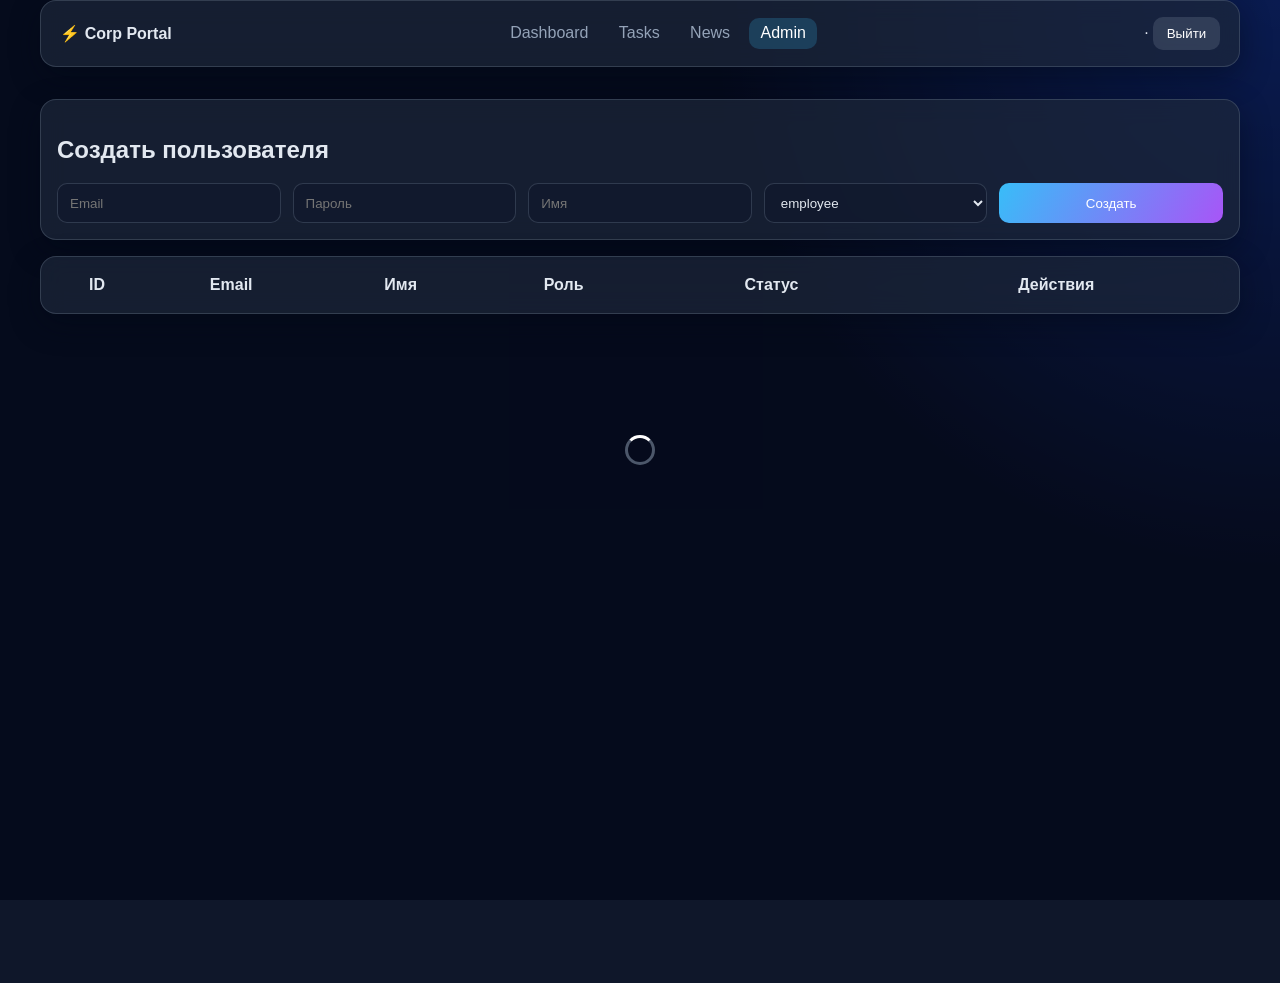
==== public/admin.html @ 1dbb8d90 "feat: corporate portal MVP" ====
<!doctype html>
<html lang="ru">

<head>
    <meta charset="UTF-8">
    <meta name="viewport" content="width=device-width,initial-scale=1.0">
    <title>Admin</title>
    <link rel="stylesheet" href="assets/css/style.css">
</head>

<body>
    <div id="globalLoader" class="loader hidden">
        <div class="spinner"></div>
    </div>
    <div id="toastWrap" class="toast-wrap"></div>
    <header class="card header container"><b>⚡ Corp Portal</b>
        <nav class="nav"><a href="index.html">Dashboard</a><a href="tasks.html">Tasks</a><a href="news.html">News</a><a
                class="active" id="adminLink" href="admin.html">Admin</a></nav>
        <div><span id="currentUserName"></span> · <span id="currentUserRole"></span> <button id="logoutBtn"
                class="btn secondary">Выйти</button></div>
    </header>
    <main class="page">
        <div class="container grid">
            <section class="card" style="padding:1rem">
                <h2>Создать пользователя</h2>
                <form id="f" class="toolbar" style="padding:0;margin:0"><input name="email" type="email"
                        placeholder="Email" required><input name="password" type="password" minlength="6"
                        placeholder="Пароль" required><input name="full_name" placeholder="Имя"><select name="role">
                        <option value="employee">employee</option>
                        <option value="admin">admin</option>
                    </select><button>Создать</button></form>
            </section>
            <section class="card" style="padding:1rem;overflow:auto">
                <table style="width:100%">
                    <thead>
                        <tr>
                            <th>ID</th>
                            <th>Email</th>
                            <th>Имя</th>
                            <th>Роль</th>
                            <th>Статус</th>
                            <th>Действия</th>
                        </tr>
                    </thead>
                    <tbody id="tb"></tbody>
                </table>
            </section>
        </div>
    </main>
    <script type="module">
        import { initLayout } from './assets/js/app.js'; import { api } from './assets/js/api.js'; import { loading, toast } from './assets/js/components/ui.js';
        let users = []; const tb = document.getElementById('tb'); const esc = s => String(s ?? '').replace(/[&<>"']/g, m => ({ '&': '&amp;', '<': '&lt;', '>': '&gt;', '"': '&quot;', "'": '&#039;' }[m]));
        async function load() { users = await api.users(); tb.innerHTML = users.map(u => `<tr><td>${u.id}</td><td>${esc(u.email)}</td><td>${esc(u.full_name || '')}</td><td>${u.role}</td><td>${u.is_blocked ? 'blocked' : 'active'}</td><td><button data-b='${u.id}' class='btn secondary'>${u.is_blocked ? 'Разблокировать' : 'Блок'}</button> <button data-r='${u.id}' class='btn secondary'>Роль</button> <button data-d='${u.id}' class='btn danger'>Удалить</button></td></tr>`).join(''); tb.querySelectorAll('[data-b]').forEach(b => b.onclick = () => upd(b.dataset.b, 'block')); tb.querySelectorAll('[data-r]').forEach(b => b.onclick = () => upd(b.dataset.r, 'role')); tb.querySelectorAll('[data-d]').forEach(b => b.onclick = () => delUser(b.dataset.d)); }
        async function upd(id, t) { const u = users.find(x => x.id == id); if (!u) return; await api.updateUser({ id: Number(id), role: t === 'role' ? (u.role === 'admin' ? 'employee' : 'admin') : u.role, is_blocked: t === 'block' ? !Number(u.is_blocked) : u.is_blocked }); load(); }
        async function delUser(id) { if (!confirm('Удалить пользователя?')) return; await api.deleteUser(id); toast('Удалено'); load(); }
        document.getElementById('f').onsubmit = async (e) => { e.preventDefault(); const p = Object.fromEntries(new FormData(e.target)); await api.createUser(p); e.target.reset(); toast('Создано'); load(); }
        (async () => { loading(true); await initLayout(true); await load(); loading(false); })();
    </script>
</body>

</html>
---- public/assets/css/style.css ----
:root{--bg:#0f172a;--bg2:#1e293b;--card:rgba(30,41,59,.68);--text:#e2e8f0;--muted:#94a3b8;--border:rgba(148,163,184,.24);--pri:#38bdf8;--sec:#a855f7;--ok:#22c55e;--warn:#f59e0b;--danger:#ef4444}
*{box-sizing:border-box}html,body{margin:0;padding:0;font-family:Inter,Segoe UI,sans-serif;background:radial-gradient(circle at top right,#1d4ed8,var(--bg) 35%);color:var(--text)}.page{min-height:100vh;padding:1rem}.container{max-width:1200px;margin:0 auto}.card{background:var(--card);border:1px solid var(--border);backdrop-filter:blur(12px);border-radius:16px;box-shadow:0 10px 30px rgba(2,8,23,.45)}.header{display:flex;gap:1rem;justify-content:space-between;align-items:center;padding:1rem 1.2rem;margin-bottom:1rem}.nav{display:flex;gap:.5rem;flex-wrap:wrap}.nav a{padding:.4rem .7rem;border-radius:10px;color:var(--muted);text-decoration:none;transition:.3s}.nav a:hover,.nav a.active{color:#fff;background:rgba(56,189,248,.2)}button,.btn{border:none;border-radius:10px;padding:.55rem .85rem;background:linear-gradient(120deg,var(--pri),var(--sec));color:#fff;cursor:pointer;transition:.3s}.btn.secondary{background:rgba(148,163,184,.2)}.btn.danger{background:linear-gradient(120deg,#ef4444,#f97316)}input,select,textarea{width:100%;border:1px solid var(--border);border-radius:10px;padding:.65rem .75rem;background:rgba(15,23,42,.55);color:var(--text)}.toolbar{display:grid;gap:.75rem;grid-template-columns:repeat(auto-fit,minmax(170px,1fr));padding:1rem;margin-bottom:1rem}.grid{display:grid;gap:1rem}.tasks{grid-template-columns:repeat(auto-fit,minmax(260px,1fr))}.task{padding:1rem}.muted{color:var(--muted)}.badge{display:inline-flex;padding:.2rem .6rem;border-radius:999px;font-size:.75rem}.pending{background:rgba(245,158,11,.18);color:#fbbf24}.in_progress{background:rgba(56,189,248,.2);color:#7dd3fc}.completed{background:rgba(34,197,94,.2);color:#86efac}.low{background:rgba(148,163,184,.2);color:#cbd5e1}.medium{background:rgba(168,85,247,.2);color:#d8b4fe}.high{background:rgba(239,68,68,.2);color:#fca5a5}.modal{position:fixed;inset:0;background:rgba(2,6,23,.7);display:none;align-items:center;justify-content:center}.modal.open{display:flex}.modal-box{width:min(640px,95%);padding:1rem}.toast-wrap{position:fixed;right:1rem;bottom:1rem;display:grid;gap:.5rem}.toast{padding:.7rem .9rem;border-radius:10px}.toast.success{background:#16a34a}.toast.error{background:#dc2626}.loader{position:fixed;inset:0;background:rgba(2,6,23,.7);display:grid;place-items:center}.spinner{width:30px;height:30px;border:3px solid rgba(148,163,184,.5);border-top-color:#fff;border-radius:50%;animation:s 1s linear infinite}.hidden{display:none!important}@keyframes s{to{transform:rotate(360deg)}}::-webkit-scrollbar{width:10px}::-webkit-scrollbar-thumb{background:rgba(56,189,248,.4);border-radius:999px}
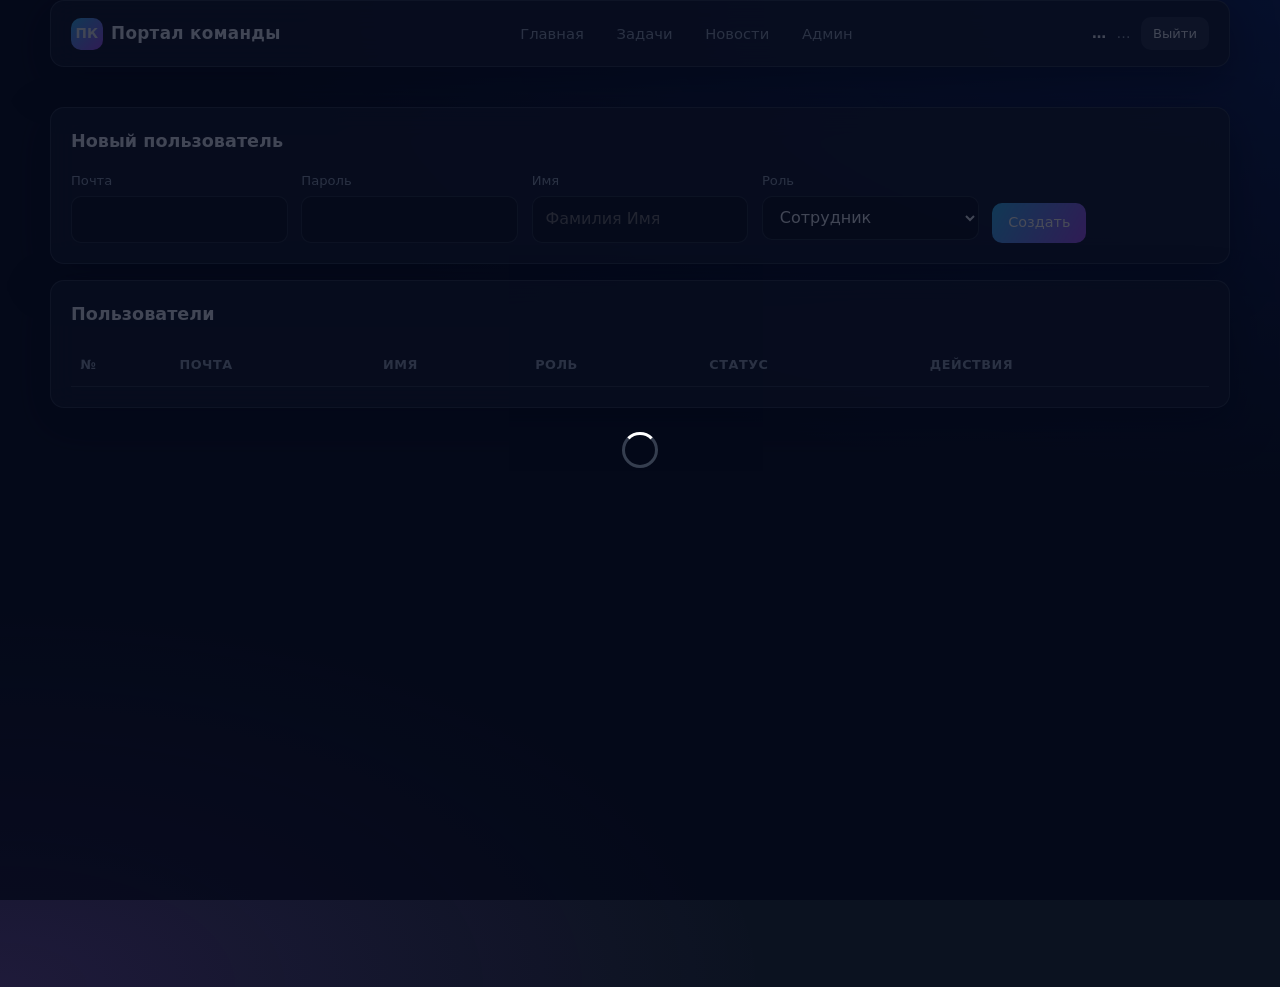
==== commit abe9ef69: "feat(ui): улучшение интерфейса и оформления" ====
--- a/public/admin.html
+++ b/public/admin.html
@@ -1,61 +1,75 @@
 <!doctype html>
 <html lang="ru">
-
 <head>
-    <meta charset="UTF-8">
-    <meta name="viewport" content="width=device-width,initial-scale=1.0">
-    <title>Admin</title>
-    <link rel="stylesheet" href="assets/css/style.css">
+  <meta charset="UTF-8">
+  <meta name="viewport" content="width=device-width, initial-scale=1.0">
+  <title>Админ-панель — Портал команды</title>
+  <link rel="stylesheet" href="assets/css/style.css">
 </head>
-
-<body>
-    <div id="globalLoader" class="loader hidden">
-        <div class="spinner"></div>
+<body data-page="admin">
+  <div id="globalLoader" class="loader hidden"><div class="spinner"></div></div>
+  <div id="toastWrap" class="toast-wrap"></div>
+  <header class="card header container">
+    <div class="brand"><span class="brand-mark">ПК</span><span>Портал команды</span></div>
+    <nav class="nav">
+      <a data-page="home" href="index.html">Главная</a>
+      <a data-page="tasks" href="tasks.html">Задачи</a>
+      <a data-page="news" href="news.html">Новости</a>
+      <a data-page="admin" id="adminLink" href="admin.html">Админ</a>
+    </nav>
+    <div class="user-bar">
+      <span><strong id="currentUserName">…</strong></span>
+      <span id="currentUserRole">…</span>
+      <button id="logoutBtn" type="button" class="btn secondary btn-sm">Выйти</button>
     </div>
-    <div id="toastWrap" class="toast-wrap"></div>
-    <header class="card header container"><b>⚡ Corp Portal</b>
-        <nav class="nav"><a href="index.html">Dashboard</a><a href="tasks.html">Tasks</a><a href="news.html">News</a><a
-                class="active" id="adminLink" href="admin.html">Admin</a></nav>
-        <div><span id="currentUserName"></span> · <span id="currentUserRole"></span> <button id="logoutBtn"
-                class="btn secondary">Выйти</button></div>
-    </header>
-    <main class="page">
-        <div class="container grid">
-            <section class="card" style="padding:1rem">
-                <h2>Создать пользователя</h2>
-                <form id="f" class="toolbar" style="padding:0;margin:0"><input name="email" type="email"
-                        placeholder="Email" required><input name="password" type="password" minlength="6"
-                        placeholder="Пароль" required><input name="full_name" placeholder="Имя"><select name="role">
-                        <option value="employee">employee</option>
-                        <option value="admin">admin</option>
-                    </select><button>Создать</button></form>
-            </section>
-            <section class="card" style="padding:1rem;overflow:auto">
-                <table style="width:100%">
-                    <thead>
-                        <tr>
-                            <th>ID</th>
-                            <th>Email</th>
-                            <th>Имя</th>
-                            <th>Роль</th>
-                            <th>Статус</th>
-                            <th>Действия</th>
-                        </tr>
-                    </thead>
-                    <tbody id="tb"></tbody>
-                </table>
-            </section>
-        </div>
-    </main>
-    <script type="module">
-        import { initLayout } from './assets/js/app.js'; import { api } from './assets/js/api.js'; import { loading, toast } from './assets/js/components/ui.js';
-        let users = []; const tb = document.getElementById('tb'); const esc = s => String(s ?? '').replace(/[&<>"']/g, m => ({ '&': '&amp;', '<': '&lt;', '>': '&gt;', '"': '&quot;', "'": '&#039;' }[m]));
-        async function load() { users = await api.users(); tb.innerHTML = users.map(u => `<tr><td>${u.id}</td><td>${esc(u.email)}</td><td>${esc(u.full_name || '')}</td><td>${u.role}</td><td>${u.is_blocked ? 'blocked' : 'active'}</td><td><button data-b='${u.id}' class='btn secondary'>${u.is_blocked ? 'Разблокировать' : 'Блок'}</button> <button data-r='${u.id}' class='btn secondary'>Роль</button> <button data-d='${u.id}' class='btn danger'>Удалить</button></td></tr>`).join(''); tb.querySelectorAll('[data-b]').forEach(b => b.onclick = () => upd(b.dataset.b, 'block')); tb.querySelectorAll('[data-r]').forEach(b => b.onclick = () => upd(b.dataset.r, 'role')); tb.querySelectorAll('[data-d]').forEach(b => b.onclick = () => delUser(b.dataset.d)); }
-        async function upd(id, t) { const u = users.find(x => x.id == id); if (!u) return; await api.updateUser({ id: Number(id), role: t === 'role' ? (u.role === 'admin' ? 'employee' : 'admin') : u.role, is_blocked: t === 'block' ? !Number(u.is_blocked) : u.is_blocked }); load(); }
-        async function delUser(id) { if (!confirm('Удалить пользователя?')) return; await api.deleteUser(id); toast('Удалено'); load(); }
-        document.getElementById('f').onsubmit = async (e) => { e.preventDefault(); const p = Object.fromEntries(new FormData(e.target)); await api.createUser(p); e.target.reset(); toast('Создано'); load(); }
-        (async () => { loading(true); await initLayout(true); await load(); loading(false); })();
-    </script>
+  </header>
+  <main class="page">
+    <div class="container grid">
+      <section class="card section-card">
+        <h2>Новый пользователь</h2>
+        <form id="createUserForm" class="form-grid" style="grid-template-columns:repeat(auto-fit,minmax(180px,1fr))">
+          <div>
+            <label for="userEmail">Почта</label>
+            <input id="userEmail" name="email" type="email" required>
+          </div>
+          <div>
+            <label for="userPassword">Пароль</label>
+            <input id="userPassword" name="password" type="password" minlength="6" required>
+          </div>
+          <div>
+            <label for="userName">Имя</label>
+            <input id="userName" name="full_name" placeholder="Фамилия Имя">
+          </div>
+          <div>
+            <label for="userRole">Роль</label>
+            <select id="userRole" name="role">
+              <option value="employee">Сотрудник</option>
+              <option value="admin">Администратор</option>
+            </select>
+          </div>
+          <div style="align-self:end">
+            <button type="submit">Создать</button>
+          </div>
+        </form>
+      </section>
+      <section class="card section-card table-wrap">
+        <h2>Пользователи</h2>
+        <table>
+          <thead>
+            <tr>
+              <th>№</th>
+              <th>Почта</th>
+              <th>Имя</th>
+              <th>Роль</th>
+              <th>Статус</th>
+              <th>Действия</th>
+            </tr>
+          </thead>
+          <tbody id="usersTableBody"></tbody>
+        </table>
+      </section>
+    </div>
+  </main>
+  <script type="module" src="assets/js/pages/admin.js"></script>
 </body>
-
-</html> +</html>
--- a/public/assets/css/style.css
+++ b/public/assets/css/style.css
@@ -1,2 +1,545 @@
-:root{--bg:#0f172a;--bg2:#1e293b;--card:rgba(30,41,59,.68);--text:#e2e8f0;--muted:#94a3b8;--border:rgba(148,163,184,.24);--pri:#38bdf8;--sec:#a855f7;--ok:#22c55e;--warn:#f59e0b;--danger:#ef4444}
-*{box-sizing:border-box}html,body{margin:0;padding:0;font-family:Inter,Segoe UI,sans-serif;background:radial-gradient(circle at top right,#1d4ed8,var(--bg) 35%);color:var(--text)}.page{min-height:100vh;padding:1rem}.container{max-width:1200px;margin:0 auto}.card{background:var(--card);border:1px solid var(--border);backdrop-filter:blur(12px);border-radius:16px;box-shadow:0 10px 30px rgba(2,8,23,.45)}.header{display:flex;gap:1rem;justify-content:space-between;align-items:center;padding:1rem 1.2rem;margin-bottom:1rem}.nav{display:flex;gap:.5rem;flex-wrap:wrap}.nav a{padding:.4rem .7rem;border-radius:10px;color:var(--muted);text-decoration:none;transition:.3s}.nav a:hover,.nav a.active{color:#fff;background:rgba(56,189,248,.2)}button,.btn{border:none;border-radius:10px;padding:.55rem .85rem;background:linear-gradient(120deg,var(--pri),var(--sec));color:#fff;cursor:pointer;transition:.3s}.btn.secondary{background:rgba(148,163,184,.2)}.btn.danger{background:linear-gradient(120deg,#ef4444,#f97316)}input,select,textarea{width:100%;border:1px solid var(--border);border-radius:10px;padding:.65rem .75rem;background:rgba(15,23,42,.55);color:var(--text)}.toolbar{display:grid;gap:.75rem;grid-template-columns:repeat(auto-fit,minmax(170px,1fr));padding:1rem;margin-bottom:1rem}.grid{display:grid;gap:1rem}.tasks{grid-template-columns:repeat(auto-fit,minmax(260px,1fr))}.task{padding:1rem}.muted{color:var(--muted)}.badge{display:inline-flex;padding:.2rem .6rem;border-radius:999px;font-size:.75rem}.pending{background:rgba(245,158,11,.18);color:#fbbf24}.in_progress{background:rgba(56,189,248,.2);color:#7dd3fc}.completed{background:rgba(34,197,94,.2);color:#86efac}.low{background:rgba(148,163,184,.2);color:#cbd5e1}.medium{background:rgba(168,85,247,.2);color:#d8b4fe}.high{background:rgba(239,68,68,.2);color:#fca5a5}.modal{position:fixed;inset:0;background:rgba(2,6,23,.7);display:none;align-items:center;justify-content:center}.modal.open{display:flex}.modal-box{width:min(640px,95%);padding:1rem}.toast-wrap{position:fixed;right:1rem;bottom:1rem;display:grid;gap:.5rem}.toast{padding:.7rem .9rem;border-radius:10px}.toast.success{background:#16a34a}.toast.error{background:#dc2626}.loader{position:fixed;inset:0;background:rgba(2,6,23,.7);display:grid;place-items:center}.spinner{width:30px;height:30px;border:3px solid rgba(148,163,184,.5);border-top-color:#fff;border-radius:50%;animation:s 1s linear infinite}.hidden{display:none!important}@keyframes s{to{transform:rotate(360deg)}}::-webkit-scrollbar{width:10px}::-webkit-scrollbar-thumb{background:rgba(56,189,248,.4);border-radius:999px}
+:root {
+  --bg: #0b1220;
+  --bg-soft: #131c2e;
+  --card: rgba(22, 32, 52, 0.82);
+  --text: #e8eef7;
+  --muted: #94a3b8;
+  --border: rgba(148, 163, 184, 0.22);
+  --primary: #38bdf8;
+  --secondary: #a855f7;
+  --success: #22c55e;
+  --warning: #f59e0b;
+  --danger: #ef4444;
+  --shadow: 0 14px 40px rgba(2, 8, 23, 0.55);
+  --radius: 14px;
+}
+
+* {
+  box-sizing: border-box;
+}
+
+html,
+body {
+  margin: 0;
+  padding: 0;
+  font-family: 'Segoe UI', Inter, system-ui, sans-serif;
+  background:
+    radial-gradient(ellipse 80% 50% at 100% 0%, rgba(29, 78, 216, 0.35), transparent),
+    radial-gradient(ellipse 60% 40% at 0% 100%, rgba(168, 85, 247, 0.12), transparent),
+    var(--bg);
+  color: var(--text);
+  line-height: 1.5;
+}
+
+a {
+  color: inherit;
+  text-decoration: none;
+}
+
+.page {
+  min-height: 100vh;
+  padding: 1.25rem 1rem 2rem;
+}
+
+.container {
+  max-width: 1180px;
+  margin: 0 auto;
+}
+
+.card {
+  background: var(--card);
+  border: 1px solid var(--border);
+  backdrop-filter: blur(14px);
+  border-radius: var(--radius);
+  box-shadow: var(--shadow);
+}
+
+.header {
+  display: flex;
+  flex-wrap: wrap;
+  gap: 1rem;
+  align-items: center;
+  justify-content: space-between;
+  padding: 0.9rem 1.25rem;
+  margin-bottom: 1.25rem;
+}
+
+.brand {
+  display: flex;
+  align-items: center;
+  gap: 0.5rem;
+  font-weight: 700;
+  font-size: 1.05rem;
+  letter-spacing: 0.02em;
+}
+
+.brand-mark {
+  width: 32px;
+  height: 32px;
+  border-radius: 10px;
+  background: linear-gradient(135deg, var(--primary), var(--secondary));
+  display: grid;
+  place-items: center;
+  font-size: 0.85rem;
+}
+
+.nav {
+  display: flex;
+  gap: 0.35rem;
+  flex-wrap: wrap;
+}
+
+.nav a {
+  padding: 0.45rem 0.85rem;
+  border-radius: 10px;
+  color: var(--muted);
+  font-size: 0.92rem;
+  transition: background 0.25s, color 0.25s;
+}
+
+.nav a:hover,
+.nav a.active {
+  color: #fff;
+  background: rgba(56, 189, 248, 0.18);
+}
+
+.user-bar {
+  display: flex;
+  align-items: center;
+  gap: 0.65rem;
+  flex-wrap: wrap;
+  font-size: 0.88rem;
+  color: var(--muted);
+}
+
+.user-bar strong {
+  color: var(--text);
+  font-weight: 600;
+}
+
+.grid {
+  display: grid;
+  gap: 1rem;
+}
+
+.grid.stats {
+  grid-template-columns: repeat(auto-fit, minmax(200px, 1fr));
+  margin-bottom: 1rem;
+}
+
+.stat-card {
+  padding: 1.15rem 1.25rem;
+  position: relative;
+  overflow: hidden;
+}
+
+.stat-card::after {
+  content: '';
+  position: absolute;
+  top: 0;
+  right: 0;
+  width: 80px;
+  height: 80px;
+  background: radial-gradient(circle, rgba(56, 189, 248, 0.15), transparent 70%);
+  pointer-events: none;
+}
+
+.stat-card h3 {
+  margin: 0;
+  font-size: 0.85rem;
+  font-weight: 500;
+  color: var(--muted);
+}
+
+.stat-card p {
+  margin: 0.35rem 0 0;
+  font-size: 2rem;
+  font-weight: 700;
+}
+
+.section-card {
+  padding: 1.25rem;
+}
+
+.section-card h2,
+.section-card h3 {
+  margin: 0 0 1rem;
+  font-size: 1.1rem;
+}
+
+.section-card ul {
+  margin: 0;
+  padding-left: 1.1rem;
+}
+
+.section-card li {
+  margin-bottom: 0.5rem;
+}
+
+.muted {
+  color: var(--muted);
+  font-size: 0.9rem;
+}
+
+label {
+  display: block;
+  font-size: 0.82rem;
+  color: var(--muted);
+  margin-bottom: 0.35rem;
+}
+
+input,
+select,
+textarea {
+  width: 100%;
+  border: 1px solid var(--border);
+  border-radius: 10px;
+  padding: 0.65rem 0.8rem;
+  background: rgba(11, 18, 32, 0.65);
+  color: var(--text);
+  font: inherit;
+  transition: border-color 0.2s, box-shadow 0.2s;
+}
+
+input:focus,
+select:focus,
+textarea:focus {
+  outline: none;
+  border-color: rgba(56, 189, 248, 0.55);
+  box-shadow: 0 0 0 3px rgba(56, 189, 248, 0.12);
+}
+
+textarea {
+  min-height: 100px;
+  resize: vertical;
+}
+
+.form-grid {
+  display: grid;
+  gap: 0.85rem;
+}
+
+.toolbar {
+  padding: 1rem;
+  margin-bottom: 1rem;
+  display: grid;
+  gap: 0.75rem;
+  grid-template-columns: repeat(auto-fit, minmax(160px, 1fr));
+  align-items: end;
+}
+
+.toolbar-actions {
+  display: flex;
+  gap: 0.5rem;
+  flex-wrap: wrap;
+}
+
+button,
+.btn {
+  border: none;
+  border-radius: 10px;
+  padding: 0.55rem 1rem;
+  font: inherit;
+  font-size: 0.9rem;
+  cursor: pointer;
+  color: #fff;
+  background: linear-gradient(120deg, var(--primary), var(--secondary));
+  transition: transform 0.2s, filter 0.2s;
+}
+
+button:hover,
+.btn:hover {
+  transform: translateY(-1px);
+  filter: brightness(1.06);
+}
+
+.btn.secondary {
+  background: rgba(148, 163, 184, 0.18);
+  color: var(--text);
+}
+
+.btn.danger {
+  background: linear-gradient(120deg, #dc2626, #f97316);
+}
+
+.btn-sm {
+  padding: 0.4rem 0.75rem;
+  font-size: 0.82rem;
+}
+
+.grid.tasks {
+  grid-template-columns: repeat(auto-fill, minmax(280px, 1fr));
+}
+
+.task-card {
+  padding: 1.15rem;
+  display: grid;
+  gap: 0.65rem;
+  transition: transform 0.25s, border-color 0.25s;
+}
+
+.task-card:hover {
+  transform: translateY(-2px);
+  border-color: rgba(56, 189, 248, 0.35);
+}
+
+.task-card h3 {
+  margin: 0;
+  font-size: 1.05rem;
+}
+
+.task-meta {
+  display: flex;
+  flex-wrap: wrap;
+  gap: 0.4rem;
+}
+
+.task-actions {
+  display: flex;
+  flex-wrap: wrap;
+  gap: 0.4rem;
+  margin-top: 0.25rem;
+}
+
+.badge {
+  display: inline-flex;
+  align-items: center;
+  padding: 0.2rem 0.55rem;
+  border-radius: 999px;
+  font-size: 0.75rem;
+  font-weight: 600;
+}
+
+.badge.pending {
+  background: rgba(245, 158, 11, 0.2);
+  color: #fcd34d;
+}
+
+.badge.in_progress {
+  background: rgba(56, 189, 248, 0.2);
+  color: #7dd3fc;
+}
+
+.badge.completed {
+  background: rgba(34, 197, 94, 0.2);
+  color: #86efac;
+}
+
+.badge.low {
+  background: rgba(148, 163, 184, 0.2);
+  color: #cbd5e1;
+}
+
+.badge.medium {
+  background: rgba(168, 85, 247, 0.22);
+  color: #d8b4fe;
+}
+
+.badge.high {
+  background: rgba(239, 68, 68, 0.22);
+  color: #fca5a5;
+}
+
+.badge.role-admin {
+  background: rgba(168, 85, 247, 0.22);
+  color: #e9d5ff;
+}
+
+.badge.role-employee {
+  background: rgba(56, 189, 248, 0.18);
+  color: #bae6fd;
+}
+
+.news-card {
+  padding: 1.2rem;
+  display: grid;
+  gap: 0.6rem;
+}
+
+.news-card h3 {
+  margin: 0;
+  font-size: 1.15rem;
+}
+
+.table-wrap {
+  overflow-x: auto;
+}
+
+table {
+  width: 100%;
+  border-collapse: collapse;
+  font-size: 0.9rem;
+}
+
+th,
+td {
+  padding: 0.75rem 0.6rem;
+  text-align: left;
+  border-bottom: 1px solid var(--border);
+}
+
+th {
+  color: var(--muted);
+  font-weight: 600;
+  font-size: 0.8rem;
+  text-transform: uppercase;
+  letter-spacing: 0.04em;
+}
+
+.login-wrap {
+  min-height: 100vh;
+  display: grid;
+  place-items: center;
+  padding: 1.5rem;
+}
+
+.login-card {
+  width: min(420px, 100%);
+  padding: 1.75rem;
+}
+
+.login-card h1 {
+  margin: 0 0 0.35rem;
+  font-size: 1.5rem;
+}
+
+.login-card .subtitle {
+  margin: 0 0 1.25rem;
+}
+
+.error-text {
+  color: #fca5a5;
+  font-size: 0.85rem;
+  min-height: 1.2em;
+}
+
+.modal {
+  position: fixed;
+  inset: 0;
+  background: rgba(2, 6, 23, 0.75);
+  display: none;
+  align-items: center;
+  justify-content: center;
+  z-index: 30;
+  padding: 1rem;
+}
+
+.modal.open {
+  display: flex;
+  animation: fadeIn 0.25s ease;
+}
+
+.modal-box {
+  width: min(560px, 100%);
+  max-height: 90vh;
+  overflow-y: auto;
+  padding: 1.25rem;
+}
+
+.modal-box h2 {
+  margin: 0 0 1rem;
+  font-size: 1.2rem;
+}
+
+.toast-wrap {
+  position: fixed;
+  right: 1rem;
+  bottom: 1rem;
+  display: grid;
+  gap: 0.5rem;
+  z-index: 50;
+}
+
+.toast {
+  padding: 0.75rem 1rem;
+  border-radius: 10px;
+  color: #fff;
+  box-shadow: var(--shadow);
+  font-size: 0.9rem;
+  animation: slideIn 0.3s ease;
+}
+
+.toast.success {
+  background: linear-gradient(120deg, #15803d, #22c55e);
+}
+
+.toast.error {
+  background: linear-gradient(120deg, #b91c1c, #ef4444);
+}
+
+.loader {
+  position: fixed;
+  inset: 0;
+  background: rgba(2, 6, 23, 0.72);
+  display: grid;
+  place-items: center;
+  z-index: 60;
+}
+
+.spinner {
+  width: 36px;
+  height: 36px;
+  border: 3px solid rgba(148, 163, 184, 0.35);
+  border-top-color: #fff;
+  border-radius: 50%;
+  animation: spin 0.9s linear infinite;
+}
+
+.hidden {
+  display: none !important;
+}
+
+.empty-state {
+  text-align: center;
+  padding: 2rem 1rem;
+  color: var(--muted);
+}
+
+@keyframes spin {
+  to {
+    transform: rotate(360deg);
+  }
+}
+
+@keyframes fadeIn {
+  from {
+    opacity: 0;
+    transform: translateY(8px);
+  }
+  to {
+    opacity: 1;
+    transform: none;
+  }
+}
+
+@keyframes slideIn {
+  from {
+    opacity: 0;
+    transform: translateX(12px);
+  }
+  to {
+    opacity: 1;
+    transform: none;
+  }
+}
+
+::-webkit-scrollbar {
+  width: 9px;
+  height: 9px;
+}
+
+::-webkit-scrollbar-thumb {
+  background: rgba(56, 189, 248, 0.35);
+  border-radius: 999px;
+}
+
+@media (max-width: 720px) {
+  .header {
+    flex-direction: column;
+    align-items: flex-start;
+  }
+
+  .nav {
+    width: 100%;
+  }
+}
